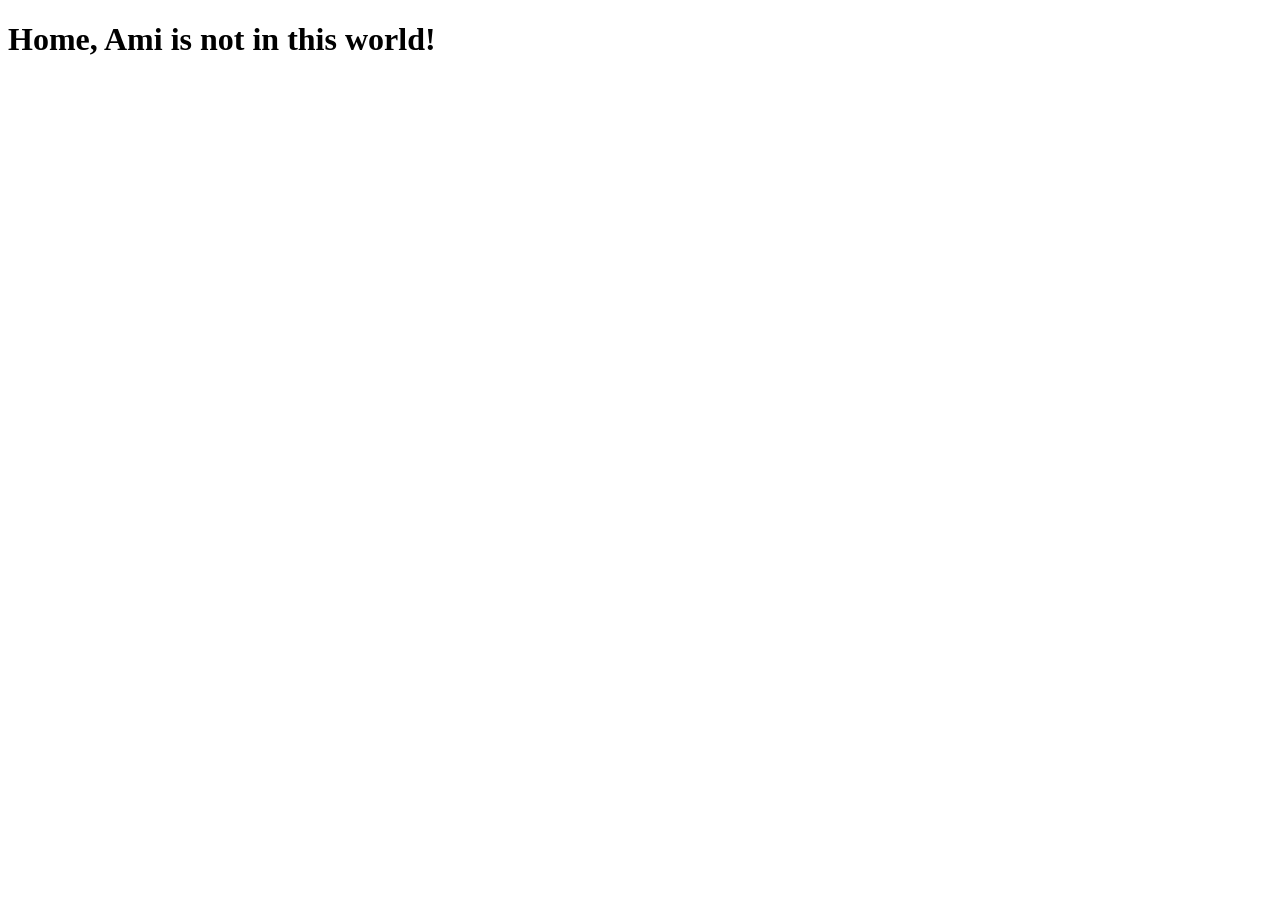
==== src/html/about.html @ a9d66fa1 "Added about.html with a good message" ====
<!DOCTYPE html>
<html lang="en">
<head>
    <meta charset="UTF-8">
    <meta name="viewport" content="width=device-width, initial-scale=1.0">
    <title>Git About Home!</title>
</head>
<body>
    <h1>Home, Ami is not in this world!</h1>
    
</body>
</html>
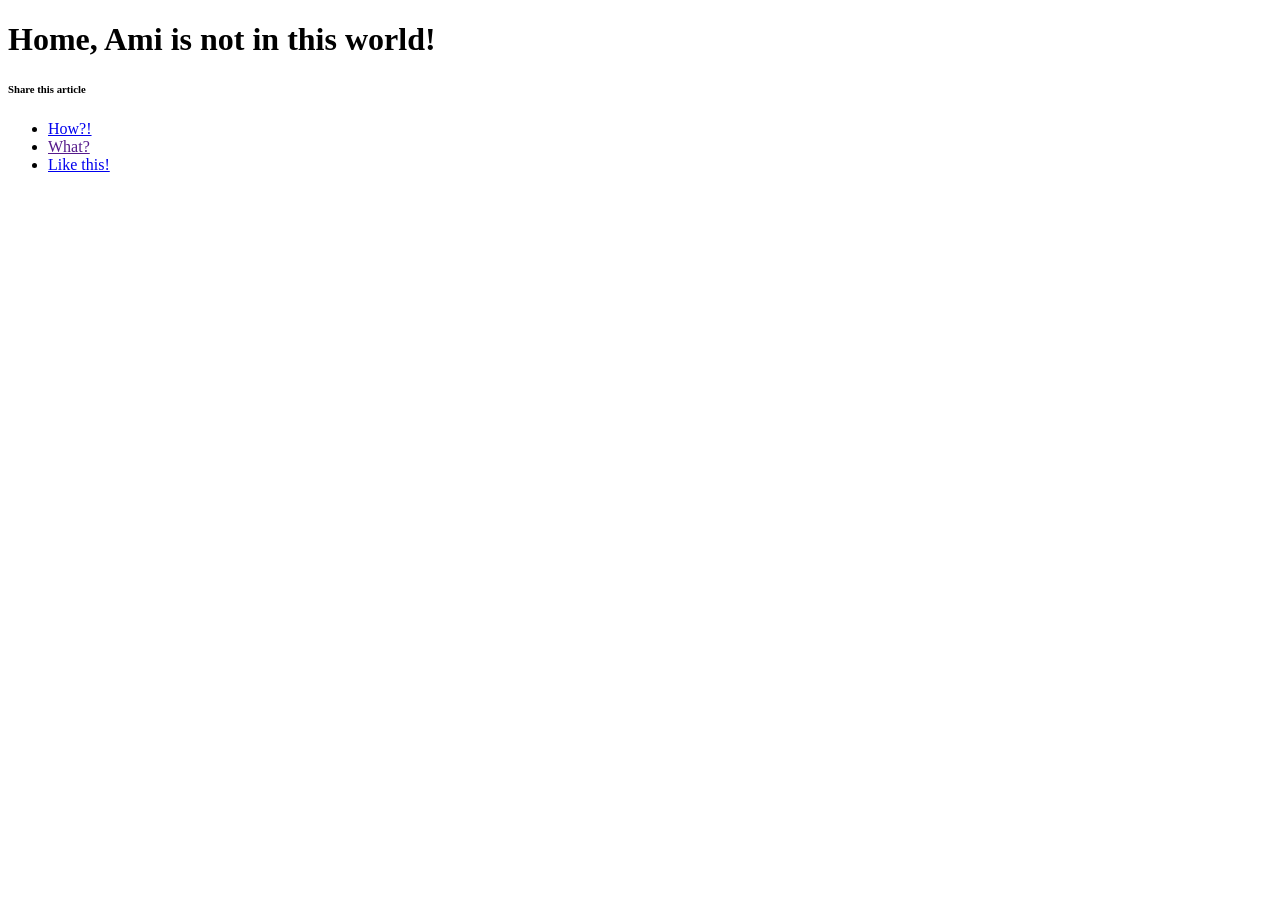
==== commit 516b235d: "Added about.html with new content" ====
--- a/src/html/about.html
+++ b/src/html/about.html
@@ -4,9 +4,29 @@
     <meta charset="UTF-8">
     <meta name="viewport" content="width=device-width, initial-scale=1.0">
     <title>Git About Home!</title>
+
 </head>
 <body>
     <h1>Home, Ami is not in this world!</h1>
-    
+    <div class="column column-xs-8 column-xl-9 text-left s0 between"> 
+        <div class="component component--heading"> 
+            <h6 class="text-primary"> Share this article </h6>
+         </div> <div class="imkt-social-buttons-group"> 
+            <div class="imkt-social-buttons standard"> 
+                <ul class="align left"> 
+                    <li class="imkt-social-button social-code facebook"> 
+                        <a target="_blank" rel="noopener noreferrer" 
+                        href="#" title="Share on Facebook">How?!</a> 
+                    </li> 
+                    <li class="imkt-social-button social-code twitter"> 
+                        <a target="_blank" rel="noopener noreferrer" href="">What?</a> 
+                    </li> 
+                    <li>
+                        <a target="_blank" rel="noopener noreferrer" href="#">Like this!</a>
+                    </li>
+                </ul>
+            </div>
+        </div> 
+    </div>
 </body>
 </html>
